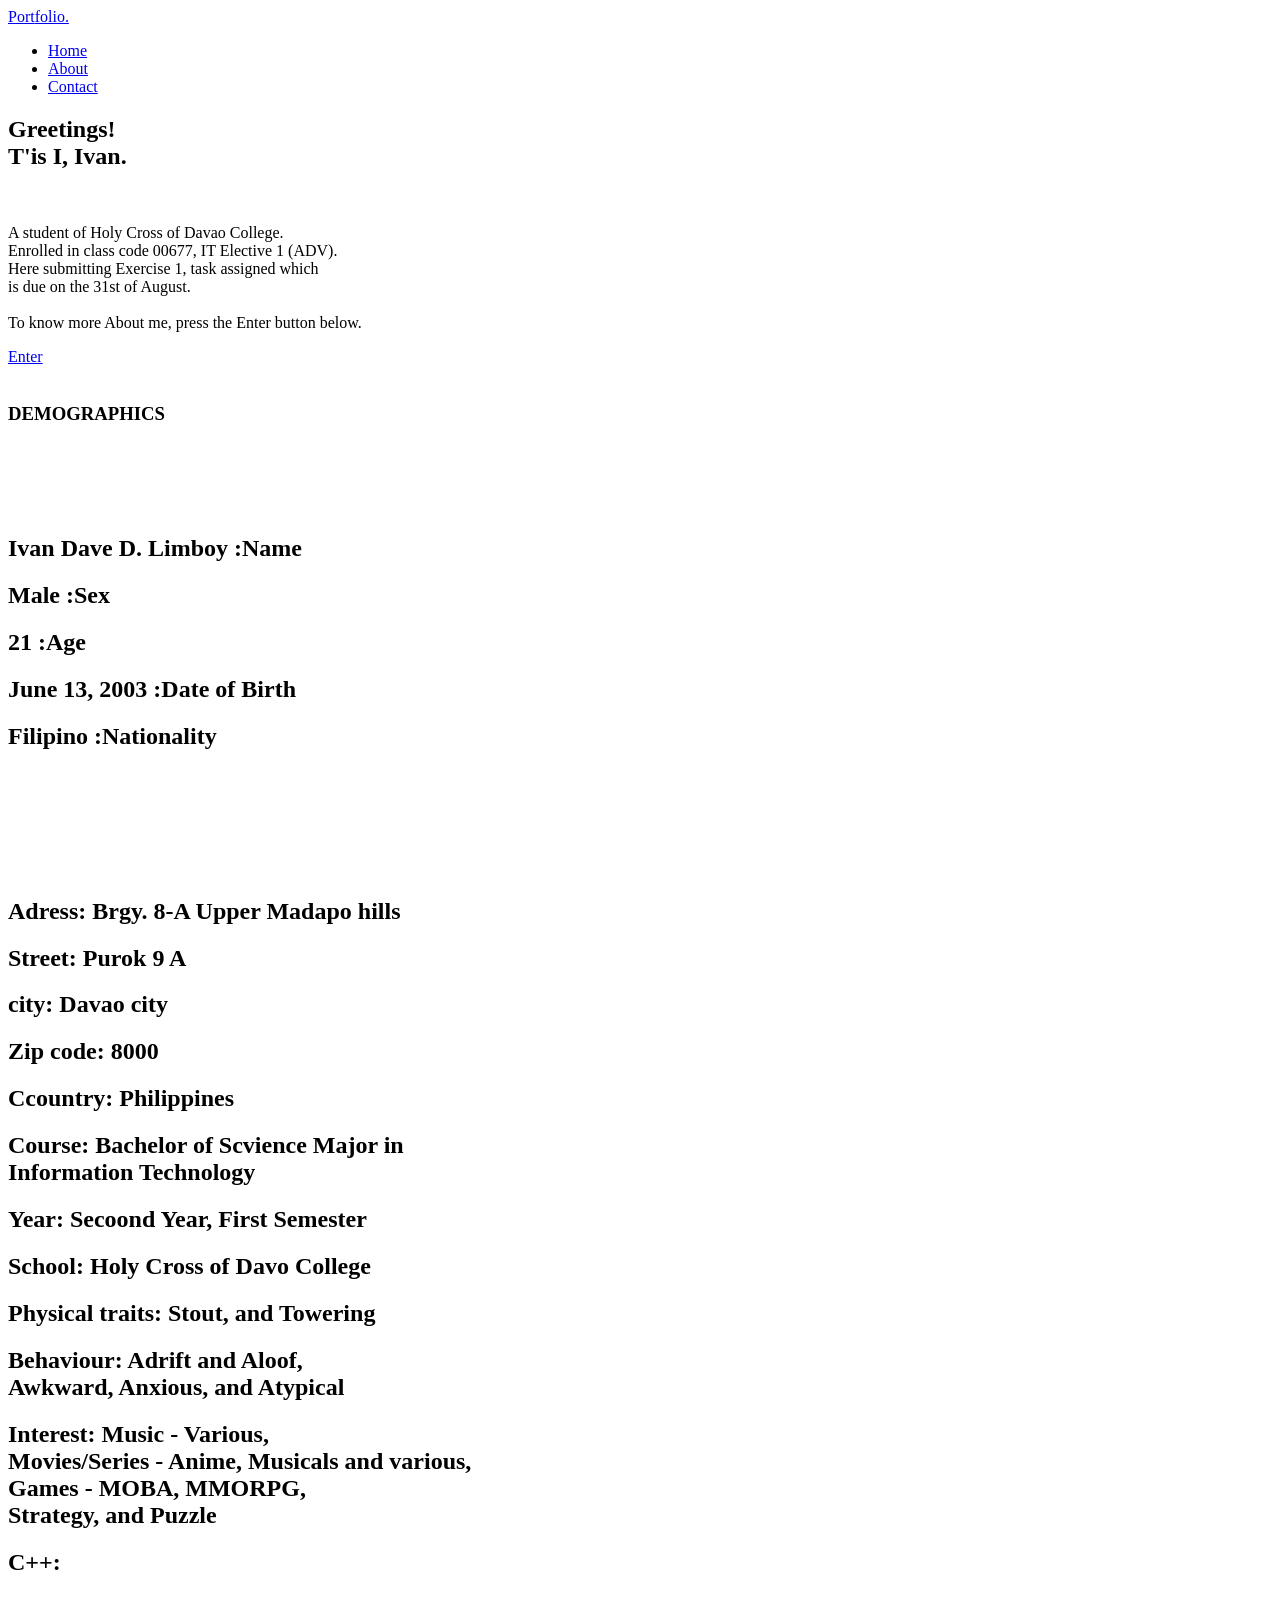
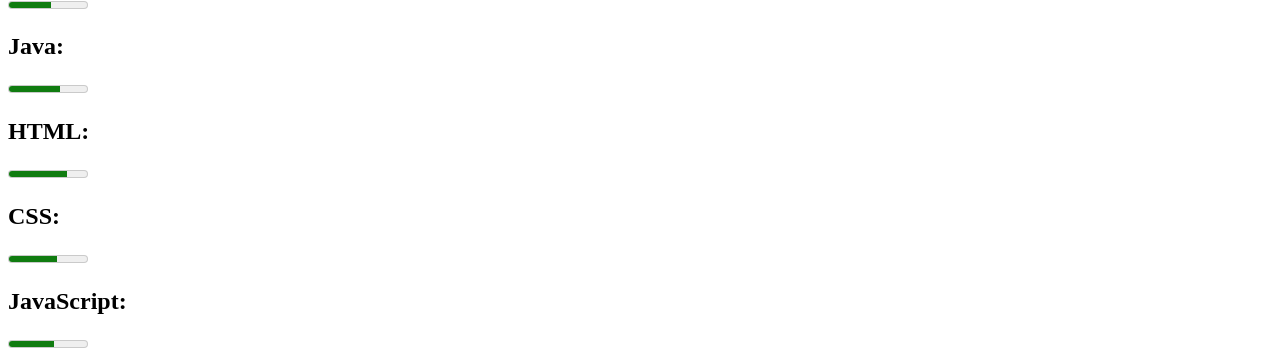
==== index.html @ 238478b7 "third commit" ====
<!DOCTYPE html>
<html lang="en">
<head>
    <meta charset="UTF-8">
    <meta name="viewport" content="width=device-width, initial-scale=1.0">
    <title>Portfolio</title>
    <link rel="stylesheet" href="C:\Users\HCDC-\Downloads\ADV\adv.css">
</head>

<body>
    <header>
        <nav>
            <div class="logo">
                <a href="#">Port<span>folio.</span></a>
            </div>

            <ul>
                <li><a href="#" id="Home">Home</a></li>
                <li><a href="#" id="About">About</a></li>
                <li><a href="#" id="Contact">Contact</a></li>
            </ul>           
        </nav>
    </header>
  
    <main>
        <section id="HomePage" class="HomePage">
            <h1>Greetings!<br>T'is I, Ivan.</h1><br>
            <p>A student of Holy Cross of Davao College. <br> Enrolled in class code 00677, IT Elective 1 (ADV). <br>Here submitting Exercise 1, task assigned which<br> is due on the 31st of August.<br><br> To know more About me, press the Enter button below.</p>
          
             <div class="EnterButton">
      <a href="#" class="EnterBtn" id="EnterBtn">Enter</a>
    </div>
         
        </section>

        <section id="AboutPage" class="AboutPage">
          <div id="ATContainer" class="ATContainer">
            <div id="demographics" class="demographics">
              <br> <h3>DEMOGRAPHICS</h3> <br><br><br><br>
              <h1><span>Ivan Dave D. Limboy</span> :Name</h1>
              <h1><span>Male</span> :Sex</h1>
              <h1><span>21</span> :Age</h1>
              <h1><span>June 13, 2003</span> :Date of Birth</h1>
              <h1><span>Filipino</span> :Nationality</h1> 
            </div>
            <div id="demographics2" class="demographics2"> <br><br><br><br><br><br>
              <h1>Adress: <span>Brgy. 8-A Upper Madapo hills</span></h1>
              <h1>Street: <span> Purok 9 A</span></h1>
              <h1>city: <span>Davao city</span><h1>
              <h1>Zip code: <span>8000</span></h1>
              <h2>Ccountry: <span>Philippines</span></h1>
            </div>
                
            <div id="education" cass="education">
                         <h1>Course: <span>Bachelor of Scvience Major in <br>Information Technology</span></h1>
              <h1>Year: <span>Secoond Year, First Semester</span></h1>
              <h1>School: <span>Holy Cross of Davo College</span></h1>
            </div>
           </div>
                
          <div id="ABContainer" class="ABContainer">
            <div id="character" class="character" >
              <h1>Physical traits: <span>Stout, and Towering</span></h1>
              <h1>Behaviour: <span> Adrift and Aloof,<br> Awkward, Anxious, and Atypical</span></h1>
              <h1>Interest: <span>Music - Various, <br>Movies/Series - Anime, Musicals and various,<br> Games - MOBA, MMORPG, <br>Strategy, and Puzzle </span></h1>    
            </div>
                
            <div id="skills" class="skills">
  <div><h1>C++: </h1><meter value="70" min="0" max="130"></meter></div>
  <div><h1>Java: </h1><meter value="85" min="0" max="130"></meter></div>
  <div><h1>HTML: </h1><meter value="96" min="0" max="130"></meter></div>
  <div><h1>CSS: </h1><meter value="80" min="0" max="130"></meter></div>
  <div><h1>JavaScript: </h1><meter value="75" min="0" max="130"></meter></div>
          </div>
              
        </section>

        <section id="ContactPage" class="ContactPage">
          <div id="CTContainer" class="CTContainer"></div>
          <div  id="CBContainer" class="CBContainer"></div>
        </section>
    </main>
    <script src="C:\Users\HCDC-\Downloads\ADV\ADV.js"></script>
</body>
</html>
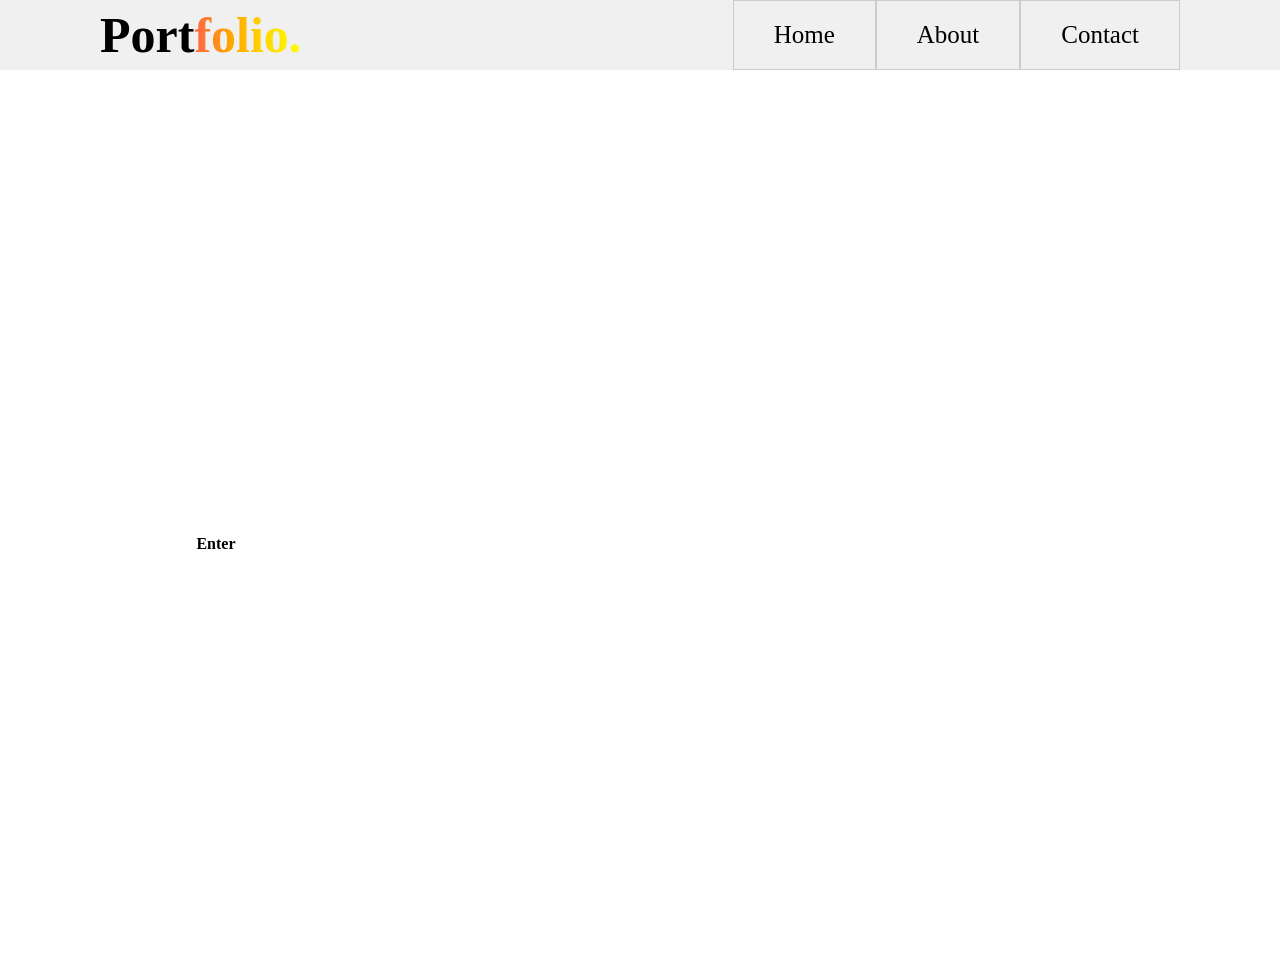
==== commit 67b5d15c: "fix" ====
--- a/index.html
+++ b/index.html
@@ -4,7 +4,7 @@
     <meta charset="UTF-8">
     <meta name="viewport" content="width=device-width, initial-scale=1.0">
     <title>Portfolio</title>
-    <link rel="stylesheet" href="C:\Users\HCDC-\Downloads\ADV\adv.css">
+    <link rel="stylesheet" href="index.css">
 </head>
 
 <body>
@@ -80,6 +80,6 @@
           <div  id="CBContainer" class="CBContainer"></div>
         </section>
     </main>
-    <script src="C:\Users\HCDC-\Downloads\ADV\ADV.js"></script>
+    <script src="index.js"></script>
 </body>
 </html>
--- a/index.css
+++ b/index.css
@@ -0,0 +1,237 @@
+* {
+  box-sizing: border-box;
+  margin: 0;
+  padding: 0;
+}
+
+header {
+  background-color: #f0f0f0;
+  padding: 0px;
+  text-align: center;
+}
+
+nav {
+  display: flex;
+  justify-content: space-between;
+  align-items: center;
+}
+
+.logo a{
+  font-size: 50px;
+  margin-left: 100px;
+  font-weight: bold;
+  color: black;
+  text-decoration: none;
+}
+
+.logo a span {
+  background: linear-gradient(to left,  #FFFF00, #FFD700, #FFA500, #FF6347);
+  -webkit-background-clip: text;
+  background-clip: text;
+  color: transparent;
+}
+
+nav ul {
+  list-style: none;
+  margin: 0;
+  padding: 0;
+  display: flex;
+  justify-content: flex-end;
+  margin-right: 100px;
+}
+
+nav li {
+  margin-right: 20px;
+  margin: 0;
+  font-size: 25px;
+  background-color: #f0f0f0;
+  border: 1px solid #ccc;
+  border-radius: 0;
+  padding: 20px 40px;
+  cursor: pointer;
+}
+
+nav li:hover {
+  background-color: #ccc;
+  border-color: #aaa;
+  box-shadow: 0 0 10px rgba(0, 0, 0, 0.2);
+  transform: translateY(2px);
+}
+
+nav a {
+  text-decoration: none;
+  color: black;
+}
+
+nav a:hover {
+  color: #FF6347;
+}
+
+#HomePage {
+  background-image: url(https://wallpaperset.com/w/full/f/2/0/545063.jpg);
+  background-position: center;
+  background-size: cover;
+  padding-top: 133px;
+  padding-left: 13%;
+  padding-right: 13%;
+  height: 100vh;
+  background-attachment: fixed;
+}
+
+.HomePage h1, .HomePage p {
+  color: white;
+}
+
+.HomePage h1 {
+  font-weight: bold;
+  font-size: 50px;
+}
+
+.HomePage p {
+  font-size: 25px;
+}
+
+.HomePage .EnterButton {
+  margin-top: 30px;
+}
+.HomePage .EnterBtn{
+  color: #000;
+  background: #fff;
+  text-decoration: none;
+  padding: 10px 30px;
+  font-weight: bold;
+  border-radius: 5px;
+  transition: 0.5s;
+}
+.HomePage .EnterButton .EnterBtn:hover{
+  background: transparent;
+  border: 1px solid #FFD700;
+  color: #FFD700;
+}
+
+#ATContainer {
+  display: flex;
+  flex-wrap: wrap;
+  justify-content: space-between;
+  align-items: stretch;
+  width: 100%;
+  padding: 50px;
+  background-color: #fff;
+  border: none;
+  height: 500px;
+  text-align: center;
+  gap: 20px;
+}
+
+#demographics, #demographics2 {
+  flex-basis: 20%;
+  flex-grow: 1;
+  padding: 30px;
+  
+  border: 1px solid #ddd;
+}
+
+#demographics {
+  text-align: right;
+}
+
+#demographics2 {
+    text-align: left;
+}
+
+#demographics h1 span {
+  color: orange;
+  margin-right: 30px;
+}
+
+#education{
+  flex-basis: 30%;
+  flex-grow: 1;
+  padding: 20px;
+  border: none;
+  text-align: center;
+}
+
+#ABContainer {
+  display: flex;
+  flex-wrap: wrap;
+  justify-content: space-between;
+  align-items: stretch;
+  width: 100%;
+  padding: 20px 200px 20px 20px;
+  background-color: #fff;
+  border: none;
+  text-align: center;
+}
+
+#character {
+  flex-basis: 50%;
+  flex-grow: 1;
+  padding: 20px;
+  border: none;
+}
+
+#skills {
+  flex-basis: 30%;
+  flex-grow: 1;
+  padding: 20px 100px 20px 20px;
+  border: 1px solid #ddd;
+}
+
+#education {
+   align-items: center;
+   justify-content: center;
+  
+}
+
+#skills {
+    text-align: right;
+}
+
+.skills > div {
+  margin-bottom: 10px;
+}
+
+.skills > div h1, .skills > div meter {
+  display: inline;
+}
+
+.skills > div h1 {
+  margin-right: 10px;
+}
+
+meter {
+  width: 50%;
+  height: 20px;
+  margin-bottom: 10px;
+}
+
+meter::-webkit-meter-bar {
+  background-color: transparent;
+  border-radius: 0;
+  border: none;
+}
+
+meter::-webkit-meter-optimum-value {
+  background-color: orange;
+  border-radius: 0;
+  border: none;
+}
+
+meter::-webkit-meter-suboptimum-value, 
+meter::-webkit-meter-even-less-good-value {
+  background-color: transparent;
+  border-radius: 0;
+  border: none;
+}
+
+
+
+
+
+
+
+
+
+
+
